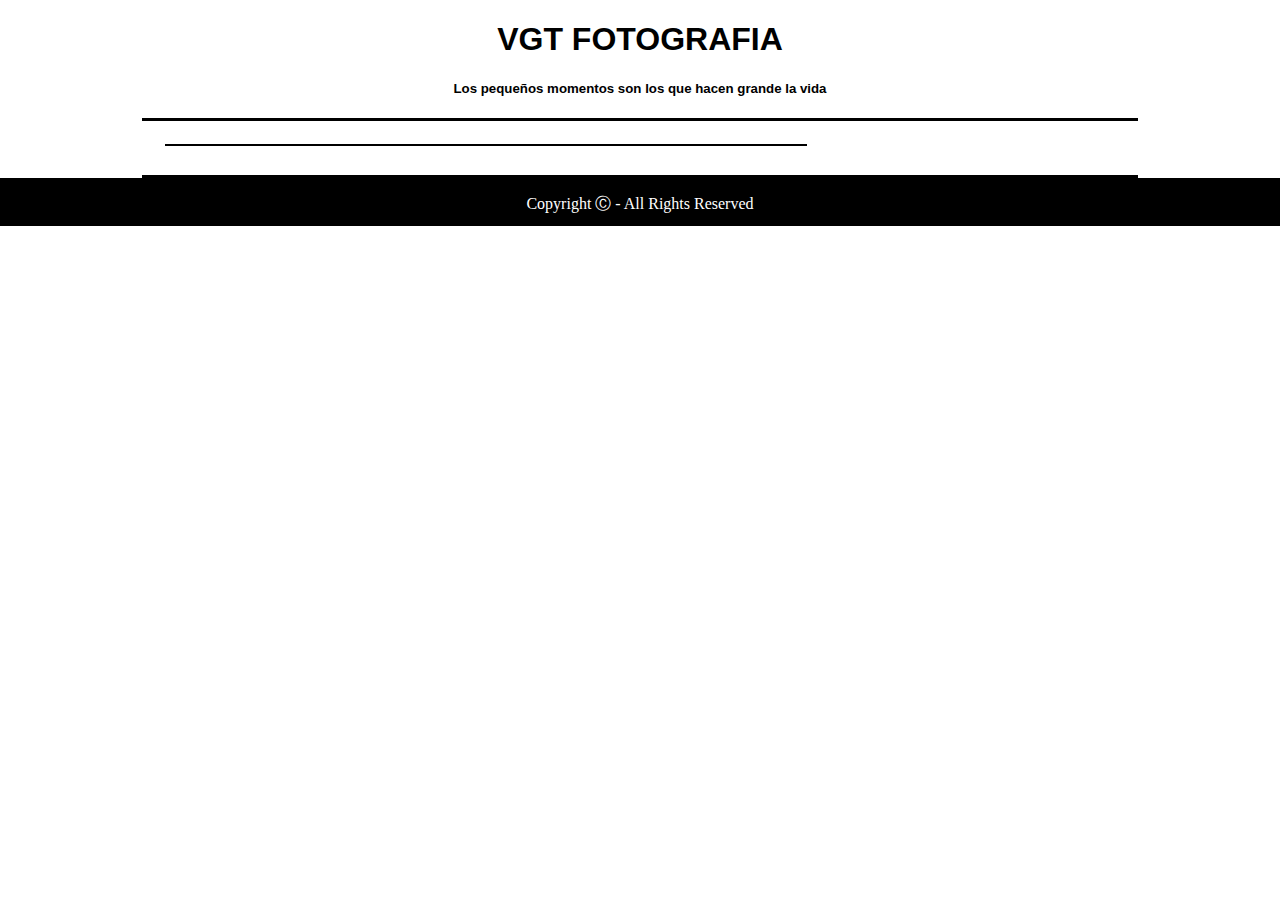
==== index.html @ d2615f1f "Segunda Entrega" ====
<html lang="en">

<head>
    <meta charset="UTF-8">
    <meta http-equiv="X-UA-Compatible" content="IE=edge">
    <meta name="viewport" content="width=device-width, initial-scale=1.0">
    <title>VGT Fotografia</title>
    <link rel="stylesheet" href="./style/style.css">
</head>

<body>
    <div id="plantilla">
        <header>
            <h1 class="titulo">VGT FOTOGRAFIA</h1>
            <h5 class="subtitulo">Los pequeños momentos son los que hacen grande la vida</h5>
        <section id="menu" class="flex-container">
            <nav>
                <ul>
                  <li><a href="./index.html" class="menu">Home</a></li>
            
                  <li><a href="./pages/about.html" class="menu">About</a></li>
            
                  <li><a href="./pages/gallery.html" class="menu">Gallery</a></li>
                  
                  <li><a href="./pages/camera.html" class="menu">Camera</a></li>
                  
                  <li><a href="./pages/contact.html" class="menu">Contact</a></li>
                </ul>
              </nav>
        </section>
        <section id="pantalla" class="portada">
            
        </section>
        <footer>
            <p>Copyright Ⓒ - All Rights Reserved</p>
        </footer>
    </div>
</body>

</html>
---- style/style.css ----
body {
    margin: 0;
    padding: 0;
}

h1 {
    text-align: center;
    font-family: arial;
    color: black;
}

h5 {
    text-align: center;
    font-family: arial;
    color: black;
}

ul {
    border-bottom: 2px solid black;
    border-top: 2px solid black;
    font-family: arial;
    font-size: 20px;
    list-style-type: none;
    margin: 5px;
    display: flex;
    justify-content: center;
}

nav li {
    margin: 10px;
    align-items: center;
}

a {
    text-decoration: none;
    color: black;
    margin: 15px;
}

main {
    width: 95%;
}

.flex-container {
    background-color: white;
    border-top: 3px solid black;
    border-bottom: 3px solid black;
    padding: 1.125em;
    display: flex;
    flex-flow: row wrap;
    justify-content: space-between;
    align-items: center;
    width: 75%;
    height: 1.125em;
    margin: 0 auto;
}

#menu {
    background-color: white;
    grid-area: menu;
    display: flex;
}

.menu {
    list-style-type: none;
    display: flex;
    font-family: arial;
    font-size: 1.125em;
    text-decoration: none;
    color: black;
    width: 3.125em;
    height: 1.125em;
}

.menu:hover {
    color: red;
    font-weight: bold;
}

#pantalla {
    background-color: white;
    grid-area: pantalla;
    display: flex;
    justify-content: center;
    align-items: center;
}

.portada {
    background-image: url(../photos/portadawhite.jpg);
    background-size: cover;
    background-position: center;
    background-repeat: no-repeat;
}

#section__blanco {
    margin: auto;
    max-width: 700px;
    display: flex;
    flex-wrap: wrap;
    align-items: center;
    justify-content: center;
}

#section__blanco {
    margin: auto;
    max-width: 700px;
    display: flex;
    flex-wrap: wrap;
    align-items: center;
    justify-content: center;
}

#section__blanco__card {
    width: 400px;
    display: flex;
    flex-direction: column;
    flex-wrap: wrap;
    font-family: arial;
    font-size: 15px;
    font-weight: bold;
}

.responsive__img {
    height: auto;
    width: 100%;
    border-radius: 10px;
    max-width: 500px;
}

.consulta {
    font-family: 'Trebuchet MS', Arial, sans-serif;
    font-size: 15px;
    text-align: center;
}

.completar {
    width: 300px;
    height: 25px;
}

.escribir {
    width: 300px;
    height: 150px;
}

#section__camara {
    background-color: white;
}

#section__camara__contenedor {
    color: black;
    display: grid;
    padding: 20px;
    grid-template-areas:
        "texto1 titulo ."
        "texto1 titulo texto2"
        ". titulo texto2";
    grid-template-columns: repeat(3, 2fr);
    grid-template-rows: repeat(3, 2fr);
    margin: 10px;
}

#section__camara__texto1 {
    grid-area: texto1;
    font-family: arial;
    font-size: 15px;
    color: black;
}

#section__camara__titulo {
    grid-area: titulo;
    width: 300px;
    height: 300px;
    align-self: center;
    font-weight: 900;
    font-size: 3rem;
    background-image: url(../photos/nikon-front.jpg);
    background-size: contain;
    background-position: center;
    background-repeat: no-repeat;
}

#section__camara__texto2 {
    grid-area: texto2;
    font-family: arial;
    font-size: 15px;
    color: black;
}



footer {
    display: grid;
    position: sticky;
    justify-content: center;
    align-items: center;
    grid-area: footer;
    background-color: black;
    color: white;
    width: 100%;
    height: 3em;
}

#plantilla {
    display: grid;
    height: 100vh;
    grid-template-areas:
        " header"
        " menu"
        " pantalla"
        " pantalla"
        " footer";
    grid-template-rows: 70px auto 5fr 170px;
    grid-column-gap: 10px;
    grid-row-gap: 0;
}

/* Estilos responsive */

@media screen and (max-width: 760px) {
    body {
        background-color: black;
    }

    #plantilla {
        grid-template-areas:
            " header"
            /* 100px */
            " menu"
            /* 2fr */
            " pantalla"
            /* 3fr */
            " pantalla"
            /* 3fr */
            " footer";
        /* 170px */
        grid-template-rows: 35px auto 4fr 35px;
        grid-row-gap: 0;
    }

    header {
        grid-area: header;
        background-color: black;
        color: white;
        font-size: 0.75em;
    }

    .flex-container {
        background-color: black;
        border-top: 2px solid white;
        border-bottom: 2px solid white;
        padding: 10px;
        display: flex;
        width: 95%;
    }

    #menu {
        background-color: black;
    }

    .menu {
        font-size: 0.625em;
        color: white;
    }

    #pantalla {
        background-color: black;
        color: white;
    }

    .portada {
        background-image: url(../photos/portadablack.jpg);
        background-size: cover;
        background-position: center;
        background-repeat: no-repeat;
    }

    #section__blanco__card {
        width: 400px;
        display: flex;
        flex-direction: column;
        flex-wrap: wrap;
        font-family: arial;
        font-size: 10px;
    }

    .consulta {
        font-family: 'Trebuchet MS', Arial, sans-serif;
        font-size: 10px;
        text-align: center;
    }

    .completar {
        width: 150px;
        height: 15px;
    }

    .escribir {
        width: 150px;
        height: 75px;
    }

    #section__camara {
        background-color: black;
    }

    #section__camara__contenedor {
        color: black;
        display: grid;
        padding: 20px;
        grid-template-areas:
            "texto1 texto1 texto1"
            "titulo titulo titulo"
            "texto2 texto2 texto2";
        grid-template-columns: repeat(3, 2fr);
        grid-template-rows: repeat(3, 2fr);
        margin: 0 auto;
    }

    #section__camara__texto1 {
        grid-area: texto1;
        font-family: arial;
        font-size: 15px;
        color: white;
    }

    #section__camara__titulo {
        grid-area: titulo;
        width: 300px;
        height: 300px;
        align-self: center;
        font-weight: 900;
        font-size: 3rem;
        background-image: url(../photos/nikon-post.jpg);
        background-size: contain;
        background-position: center;
        background-repeat: no-repeat;
    }

    #section__camara__texto2 {
        grid-area: texto2;
        font-family: arial;
        font-size: 15px;
        color: white;
    }

    footer {
        background-color: gray;
        color: white;
        font-size: 5px;
        width: 100%;
        height: 20px;
    }
}
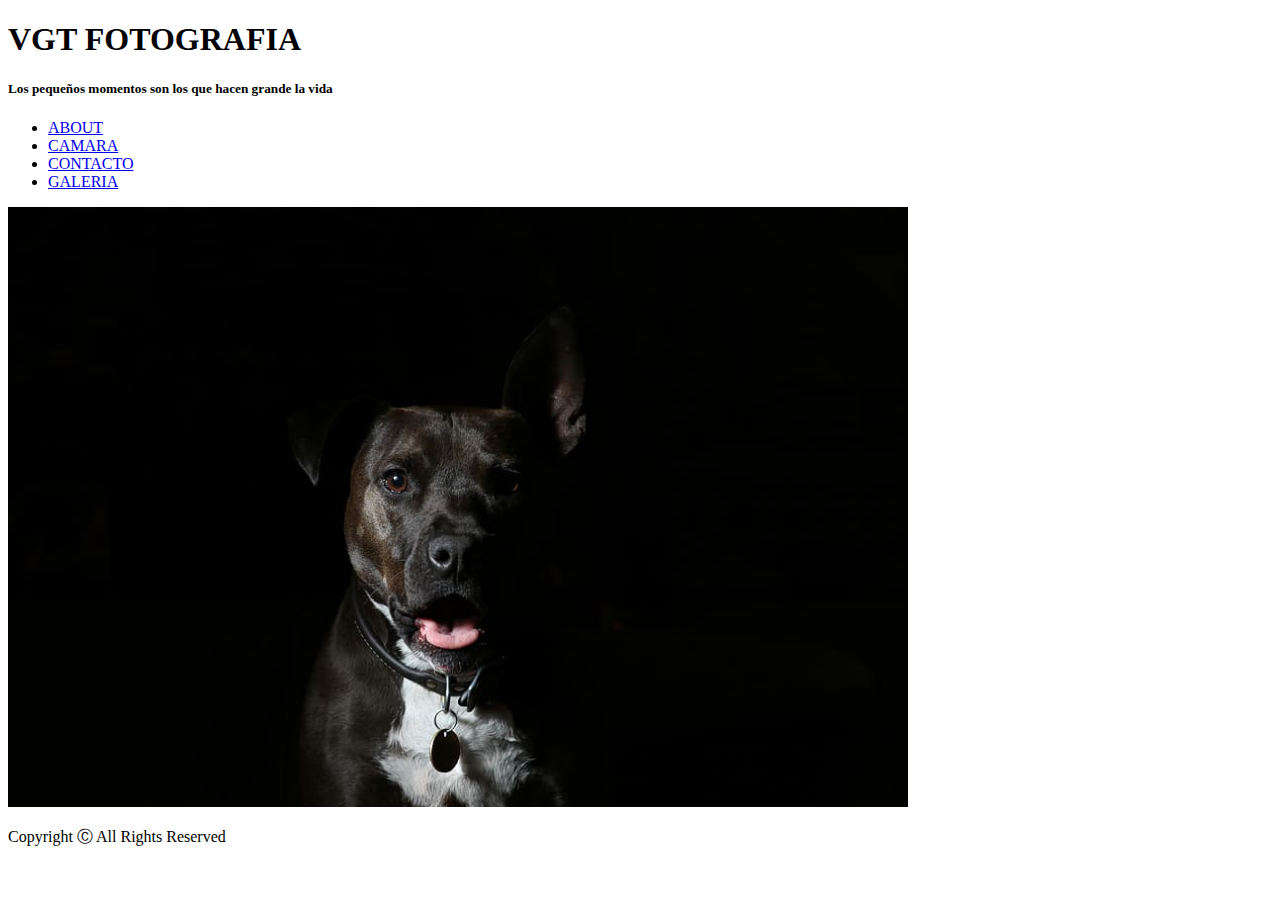
==== commit 4f4caabf: "Correccion link de Bootstrap, media, y terminar de dar estilo" ====
--- a/index.html
+++ b/index.html
@@ -1,40 +1,41 @@
+<!DOCTYPE html>
 <html lang="en">
 
 <head>
     <meta charset="UTF-8">
     <meta http-equiv="X-UA-Compatible" content="IE=edge">
     <meta name="viewport" content="width=device-width, initial-scale=1.0">
-    <title>VGT Fotografia</title>
-    <link rel="stylesheet" href="./style/style.css">
+    <link href="https://cdn.jsdelivr.net/npm/bootstrap@5.1.3/dist/css/bootstrap.min.css" rel="stylesheet"
+        integrity="sha384-1BmE4kWBq78iYhFldvKuhfTAU6auU8tT94WrHftjDbrCEXSU1oBoqyl2QvZ6jIW3" crossorigin="anonymous">
+    
+    <title>VGT FOTOGRAFIA</title>
+    <link href="./Style/style.css" rel="stylesheet" type="text/css">
 </head>
 
 <body>
-    <div id="plantilla">
-        <header>
-            <h1 class="titulo">VGT FOTOGRAFIA</h1>
-            <h5 class="subtitulo">Los pequeños momentos son los que hacen grande la vida</h5>
-        <section id="menu" class="flex-container">
-            <nav>
-                <ul>
-                  <li><a href="./index.html" class="menu">Home</a></li>
-            
-                  <li><a href="./pages/about.html" class="menu">About</a></li>
-            
-                  <li><a href="./pages/gallery.html" class="menu">Gallery</a></li>
-                  
-                  <li><a href="./pages/camera.html" class="menu">Camera</a></li>
-                  
-                  <li><a href="./pages/contact.html" class="menu">Contact</a></li>
-                </ul>
-              </nav>
-        </section>
-        <section id="pantalla" class="portada">
-            
-        </section>
-        <footer>
-            <p>Copyright Ⓒ - All Rights Reserved</p>
-        </footer>
-    </div>
+    <header>
+        <h1 class="titulo">VGT FOTOGRAFIA</h1>
+        <h5 class="subtitulo">Los pequeños momentos son los que hacen grande la vida</h5>
+        <nav>
+            <ul>
+                <li><a href="./Pages/about.html" class="menu">ABOUT</a></li>
+                <li><a href="./pages/camara.html" class="menu">CAMARA</a></li>
+                <li><a href="./pages/consulta.html" class="menu">CONTACTO</a></li>
+                <li><a href="./pages/gallery.html" class="menu">GALERIA</a></li>
+            </ul>
+        </nav>
+    </header>
+    <main>
+        <div class="contairner text-center">
+            <img src="./photos/portadablack.jpg" alt="portada" width="900" height="auto" class="img-fluid">
+        </div>
+    </main>
+    <footer class="pie">
+        <p>Copyright Ⓒ All Rights Reserved</p>
+    </footer>
+    <script src="https://cdn.jsdelivr.net/npm/bootstrap@5.1.3/dist/js/bootstrap.bundle.min.js"
+        integrity="sha384-ka7Sk0Gln4gmtz2MlQnikT1wXgYsOg+OMhuP+IlRH9sENBO0LRn5q+8nbTov4+1p"
+        crossorigin="anonymous"></script>
 </body>
 
 </html>